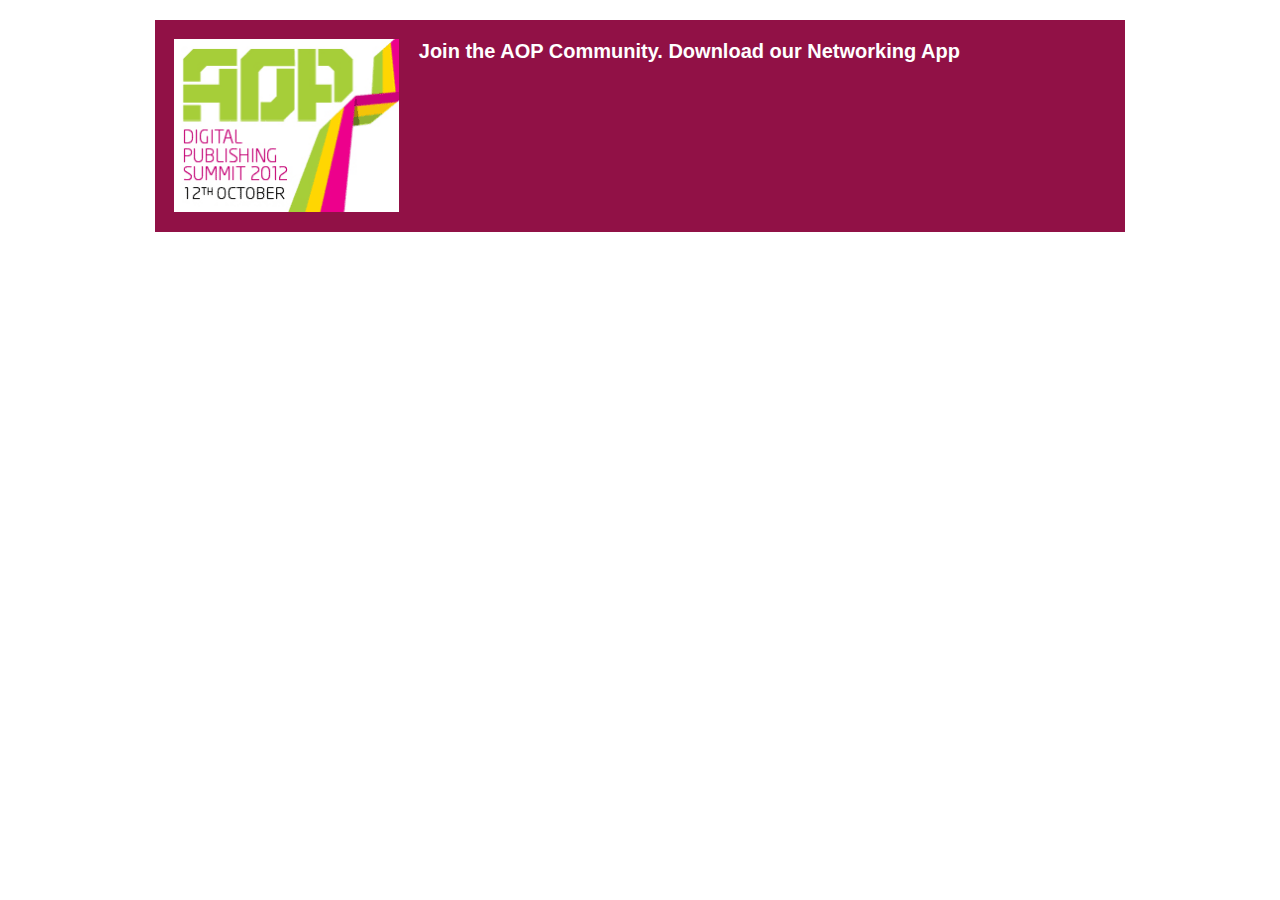
==== code/pages/ad-unit.html @ fc3f2b6a "Initial Commit of Nidhi's code" ====
<!DOCTYPE html>
<!--[if lt IE 7 ]> <html lang="en" class="no-js ie ie6"> <![endif]-->
<!--[if IE 7 ]>    <html lang="en" class="no-js ie ie7"> <![endif]-->
<!--[if IE 8 ]>    <html lang="en" class="no-js ie ie8"> <![endif]-->
<!--[if IE 9 ]>    <html lang="en" class="no-js ie ie9"> <![endif]-->
<!--[if (gt IE 9)|!(IE)]><!--><html lang="en" class="no-js"><!--<![endif]-->
<head>
	<meta charset="utf-8" />

	<title>What Car? - News Responsive Prototype</title>
	<meta name="description" content="" />
	<meta name="author" content="" />

	<meta name="HandheldFriendly" content="True" />
	<meta name="MobileOptimized" content="320" />
	<meta name="viewport" content="width=device-width, initial-scale=1, maximum-scale=1, maximum-scale=1" />
	<meta name="apple-mobile-web-app-capable" content="yes" />
	<meta name="apple-mobile-web-app-status-bar-style" content="black-translucent" />

	<link href='http://fonts.googleapis.com/css?family=Bitter:400,700,400italic' rel='stylesheet' type='text/css' />
	<link rel="stylesheet" href="../styles/reset.css" media="screen,projection" />
	<link rel="stylesheet" href="../styles/layout.css" media="screen,projection" />
	<link rel="stylesheet" href="../styles/content.css" media="screen,projection" />	
	<!--
	<script type="text/javascript" src="../js/jquery-1.7.2.min.js"></script>
	<script type="text/javascript" src="../js/modernizr-2.0.6.min.js"></script>
    <script type="text/javascript" src="../js/jquery-picture-min.js"></script>

    <script type="text/javascript">
	   $(function(){
		   $('figure.responsive').picture();
		});
	</script>
	-->
	
</head>

<body>
	
	<div id="pageBody" role="main">
		<div class="mainContent">
			<div class="row">
				<div class="column">
					<div class="adUnit">
						<img src="../images/aop-summit-event.gif" alt="AOP Logo" />
						<h1>Join the AOP Community. Download our Networking App</h1>
					</div>
				</div>
			</div>
		</div>
	</div>
</body>
</html>
---- code/styles/layout.css ----
/**
 * @projectDescription: Style sheet used for page layout.
 * @author: Nidhi Arora <nidhi.arora@haymarket.com>
 * @version: 1.0
 * NB. This stylesheet should be used for layout only. E.g. column widths, header structure etc.
*/
body {
	margin:0px auto;
	padding:10px 0px;
	width:100%;
	max-width:990px;
	font:62.5%/1.2em Arial, sans-serif;
}

#pageBody {
	padding:0px 0px 10px 0px;
}


.mainContent {
	width:100%;
	padding-bottom:20px;
}

.row {
	padding:10px 0px;
}

.ie6 .row,
.ie7 .row {
	height:1%;
}

.column {
	float:left;
	max-width:990px;
	width:98%;
	/*padding:0px 2.15% 0px 10px;*/
	padding:0px 10px;
}

/* #Clearing
================================================== */

/* Self Clearing Goodness */
.container:after { content: "\0020"; display: block; height: 0; clear: both; visibility: hidden; }

/* Use clearfix class on parent to clear nested columns,
or wrap each row of columns in a <div class="row"> */
.clearfix:before,
.clearfix:after,
.row:before,
.row:after {
  content: '\0020';
  display: block;
  overflow: hidden;
  visibility: hidden;
  width: 0;
  height: 0; }
.row:after,
.clearfix:after {
  clear: both; }
.row,
.clearfix {
  zoom: 1; }

/* You can also use a <br class="clear" /> to clear columns */
.clear {
  clear: both;
  display: block;
  overflow: hidden;
  visibility: hidden;
  width: 0;
  height: 0;
}
---- code/styles/content.css ----
/**
 * @projectDescription: Style sheet used for page layout.
 * @author: Nidhi Arora <nidhi.arora@haymarket.com>
 * @version: 1.0
 * NB. This stylesheet should be used to specify font colors, text size, content themes etc.
*/	
/********************************************************************/
/*Common elements*/
/********************************************************************/
h1, h2, h3, h4 {
	color:#000;
	line-height:1.2em;
	font-family:Arial, Helvetica, sans-serif;
}

h1 {
	color:#fff;
	font-size:2em;
	font-weight:bold;
	margin:0px 0px 10px;
	font-family:Arial, Helvetica, sans-serif;
}

ul {
	list-style:disc;
	padding-left:15px;
}

p, li, label, th, td {
	color:#000;
	font:1.3em/1.4em Arial, Helvetica, sans-serif;
	padding-bottom:4px;
}

a {
	color:#b91f1b;
	text-decoration:none;
}

a:hover {
	text-decoration:underline;
}

figcaption {
	font-style:italic;
	font-size:1.3em;
	line-height:1.4em;
}

/********************************************************************/
/*Buttons*/
/********************************************************************/
section[role="complementary"] input[type="submit"],
p.button
{
	float:right;
	display:block;
	clear:both;
	font-size:1.5em;
	border-radius:5px;
	-moz-border-radius:5px;
	border:#ccc 1px solid;
	padding:5px 15px;
	background-color:#e50500;
	color:#fff;
	font-weight:bold;
	margin-top:10px;
	box-shadow: 3px 3px 3px #888888;
}

p.button a
{
	color:#fff;
}



/********************************************************************/
/*Main Content*/
/********************************************************************/
.adUnit {
	width:100%;
	float:left;
	background-color:#911146;
	border:#dedede;
}

.adUnit img {
	padding:2%;
	float:left;
}


.adUnit h1 {
	padding:2%;
}

/********************************************************************/
/*MEDIA QUERIES */
/********************************************************************/	
	@media only screen and (max-width:990px){
		/*Yellow
		body {
			background-color: #FFFF00;
		}*/
		
	}
	
	@media only screen and (max-width:768px){
		/*Green
		body {
			background-color: #339900;
		}*/
		.column {
			max-width: 768px;
			width: 97%;
		}
	}
	
	/*Mobile Landscape media query (321 to 480) fired*/
	@media only screen and (max-width:480px){
		/*Blue
		body {
			background-color: #0099FF;
		}*/
		.column {
			max-width: 480px;
			width: 95%;
		}
		
		/* disable webkit text size adjust (for iPhone) */
		
		
	}
	
	/*Mobile Landscape media query (321 to 480) fired*/
	@media only screen and (max-width:480px){
		/*Blue
		body {
			background-color: #0099FF;
		}*/
		.column {
			max-width: 480px;
			width: 95%;
		}
		
.adUnit img {
	display:none;
}
		/* disable webkit text size adjust (for iPhone) */
		
		
	}
	
	/*Mobile Landscape media query (321 to 480) fired*/
	@media only screen and (max-width:320px){
		/*Blue
		body {
			background-color: #0099FF;
		}*/

		
		/* disable webkit text size adjust (for iPhone) */
		
		
	}
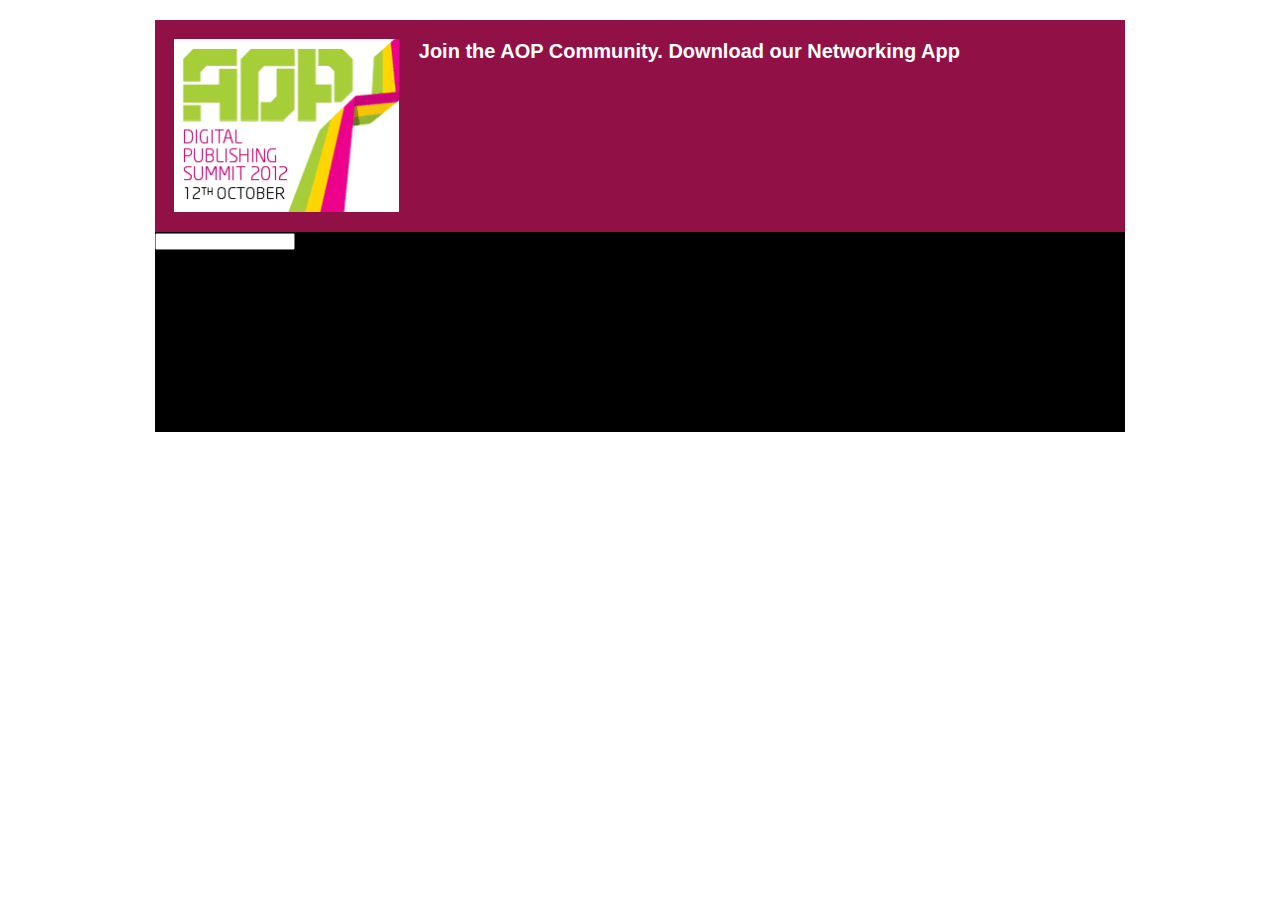
==== commit 41e4b511: "js updates" ====
--- a/code/pages/ad-unit.html
+++ b/code/pages/ad-unit.html
@@ -1,53 +1,54 @@
-<!DOCTYPE html>
-<!--[if lt IE 7 ]> <html lang="en" class="no-js ie ie6"> <![endif]-->
-<!--[if IE 7 ]>    <html lang="en" class="no-js ie ie7"> <![endif]-->
-<!--[if IE 8 ]>    <html lang="en" class="no-js ie ie8"> <![endif]-->
-<!--[if IE 9 ]>    <html lang="en" class="no-js ie ie9"> <![endif]-->
-<!--[if (gt IE 9)|!(IE)]><!--><html lang="en" class="no-js"><!--<![endif]-->
-<head>
-	<meta charset="utf-8" />
-
-	<title>What Car? - News Responsive Prototype</title>
-	<meta name="description" content="" />
-	<meta name="author" content="" />
-
-	<meta name="HandheldFriendly" content="True" />
-	<meta name="MobileOptimized" content="320" />
-	<meta name="viewport" content="width=device-width, initial-scale=1, maximum-scale=1, maximum-scale=1" />
-	<meta name="apple-mobile-web-app-capable" content="yes" />
-	<meta name="apple-mobile-web-app-status-bar-style" content="black-translucent" />
-
-	<link href='http://fonts.googleapis.com/css?family=Bitter:400,700,400italic' rel='stylesheet' type='text/css' />
-	<link rel="stylesheet" href="../styles/reset.css" media="screen,projection" />
-	<link rel="stylesheet" href="../styles/layout.css" media="screen,projection" />
-	<link rel="stylesheet" href="../styles/content.css" media="screen,projection" />	
-	<!--
-	<script type="text/javascript" src="../js/jquery-1.7.2.min.js"></script>
-	<script type="text/javascript" src="../js/modernizr-2.0.6.min.js"></script>
-    <script type="text/javascript" src="../js/jquery-picture-min.js"></script>
-
-    <script type="text/javascript">
-	   $(function(){
-		   $('figure.responsive').picture();
-		});
-	</script>
-	-->
-	
-</head>
-
-<body>
-	
-	<div id="pageBody" role="main">
-		<div class="mainContent">
-			<div class="row">
-				<div class="column">
-					<div class="adUnit">
-						<img src="../images/aop-summit-event.gif" alt="AOP Logo" />
-						<h1>Join the AOP Community. Download our Networking App</h1>
-					</div>
-				</div>
-			</div>
-		</div>
-	</div>
-</body>
-</html>
+<!DOCTYPE html>
+<!--[if lt IE 7 ]> <html lang="en" class="no-js ie ie6"> <![endif]-->
+<!--[if IE 7 ]>    <html lang="en" class="no-js ie ie7"> <![endif]-->
+<!--[if IE 8 ]>    <html lang="en" class="no-js ie ie8"> <![endif]-->
+<!--[if IE 9 ]>    <html lang="en" class="no-js ie ie9"> <![endif]-->
+<!--[if (gt IE 9)|!(IE)]><!--><html lang="en" class="no-js"><!--<![endif]-->
+<head>
+	<meta charset="utf-8" />
+
+	<title>What Car? - News Responsive Prototype</title>
+	<meta name="description" content="" />
+	<meta name="author" content="" />
+
+	<meta name="HandheldFriendly" content="True" />
+	<meta name="MobileOptimized" content="320" />
+	<meta name="viewport" content="width=device-width, initial-scale=1, maximum-scale=1, maximum-scale=1" />
+	<meta name="apple-mobile-web-app-capable" content="yes" />
+	<meta name="apple-mobile-web-app-status-bar-style" content="black-translucent" />
+
+	<link href='http://fonts.googleapis.com/css?family=Bitter:400,700,400italic' rel='stylesheet' type='text/css' />
+	<link rel="stylesheet" href="../styles/reset.css" media="screen,projection" />
+	<link rel="stylesheet" href="../styles/layout.css" media="screen,projection" />
+	<link rel="stylesheet" href="../styles/content.css" media="screen,projection" />	
+	
+	<script type="text/javascript" src="http://code.jquery.com/jquery-1.8.2.min.js"></script>
+	<script type="text/javascript" src="../js/jquery.touchwipe.1.1.1.js"></script>
+	<script type="text/javascript" src="../js/functions.js"></script>
+    
+</head>
+
+<body>
+	
+	<div id="pageBody" role="main">
+		<div class="mainContent">
+			<div class="row">
+				<div class="column">
+					<div class="adUnit">
+						<div>
+                            <img src="../images/aop-summit-event.gif" alt="AOP Logo" />
+                            <h1>Join the AOP Community. Download our Networking App</h1>
+						</div>
+						<div class="adUnitForm" style="height:200px;float:left;width:100%;background:#000">
+                        	<form id="form">
+                            	<label></label>
+                                <input type="text" name="" id=""/>
+                            </form>
+                        </div>
+					</div>
+				</div>
+			</div>
+		</div>
+	</div>
+</body>
+</html>
--- a/code/styles/content.css
+++ b/code/styles/content.css
@@ -98,13 +98,6 @@
 /********************************************************************/
 /*MEDIA QUERIES */
 /********************************************************************/	
-	@media only screen and (max-width:990px){
-		/*Yellow
-		body {
-			background-color: #FFFF00;
-		}*/
-		
-	}
 	
 	@media only screen and (max-width:768px){
 		/*Green
@@ -114,6 +107,14 @@
 		.column {
 			max-width: 768px;
 			width: 97%;
+		}
+
+		.adUnit img {
+			height: 60px;
+		}
+				
+		h1 {
+			font-size:1.8em;
 		}
 	}
 	
@@ -127,10 +128,8 @@
 			max-width: 480px;
 			width: 95%;
 		}
-		
+
 		/* disable webkit text size adjust (for iPhone) */
-		
-		
 	}
 	
 	/*Mobile Landscape media query (321 to 480) fired*/
@@ -144,24 +143,13 @@
 			width: 95%;
 		}
 		
-.adUnit img {
-	display:none;
-}
-		/* disable webkit text size adjust (for iPhone) */
+		h1 {
+			font-size:1.1em;
+		}
 		
-		
-	}
-	
-	/*Mobile Landscape media query (321 to 480) fired*/
-	@media only screen and (max-width:320px){
-		/*Blue
-		body {
-			background-color: #0099FF;
-		}*/
-
-		
-		/* disable webkit text size adjust (for iPhone) */
-		
-		
+		.adUnit img {
+			display:none;
+		}
+		/* disable webkit text size adjust (for iPhone) */	
 	}
 	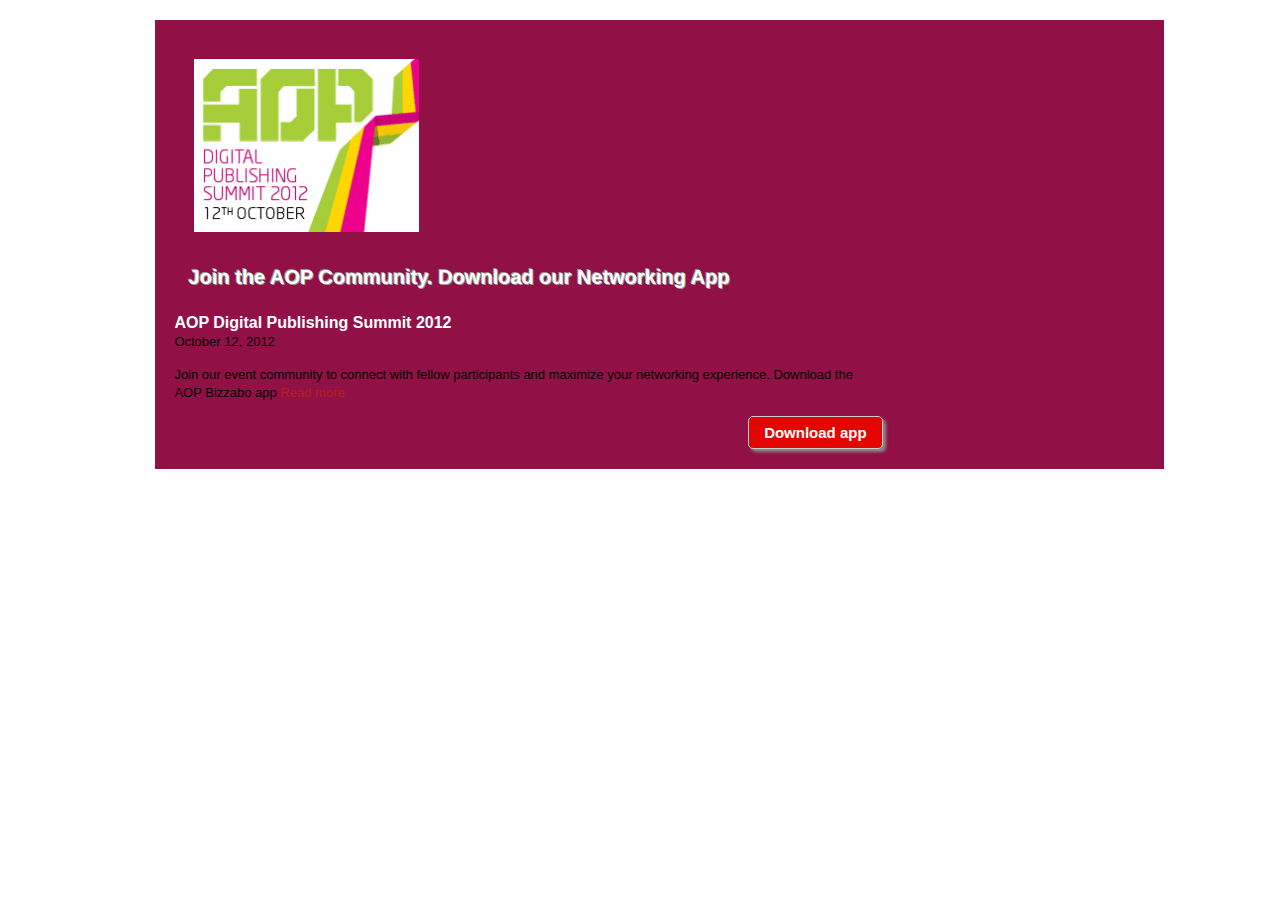
==== commit 2fa6dba1: "more banner content added and styled" ====
--- a/code/pages/ad-unit.html
+++ b/code/pages/ad-unit.html
@@ -1,54 +1,52 @@
-<!DOCTYPE html>
-<!--[if lt IE 7 ]> <html lang="en" class="no-js ie ie6"> <![endif]-->
-<!--[if IE 7 ]>    <html lang="en" class="no-js ie ie7"> <![endif]-->
-<!--[if IE 8 ]>    <html lang="en" class="no-js ie ie8"> <![endif]-->
-<!--[if IE 9 ]>    <html lang="en" class="no-js ie ie9"> <![endif]-->
-<!--[if (gt IE 9)|!(IE)]><!--><html lang="en" class="no-js"><!--<![endif]-->
-<head>
-	<meta charset="utf-8" />
-
-	<title>What Car? - News Responsive Prototype</title>
-	<meta name="description" content="" />
-	<meta name="author" content="" />
-
-	<meta name="HandheldFriendly" content="True" />
-	<meta name="MobileOptimized" content="320" />
-	<meta name="viewport" content="width=device-width, initial-scale=1, maximum-scale=1, maximum-scale=1" />
-	<meta name="apple-mobile-web-app-capable" content="yes" />
-	<meta name="apple-mobile-web-app-status-bar-style" content="black-translucent" />
-
-	<link href='http://fonts.googleapis.com/css?family=Bitter:400,700,400italic' rel='stylesheet' type='text/css' />
-	<link rel="stylesheet" href="../styles/reset.css" media="screen,projection" />
-	<link rel="stylesheet" href="../styles/layout.css" media="screen,projection" />
-	<link rel="stylesheet" href="../styles/content.css" media="screen,projection" />	
-	
+<!DOCTYPE html>
+<!--[if lt IE 7 ]> <html lang="en" class="no-js ie ie6"> <![endif]-->
+<!--[if IE 7 ]>    <html lang="en" class="no-js ie ie7"> <![endif]-->
+<!--[if IE 8 ]>    <html lang="en" class="no-js ie ie8"> <![endif]-->
+<!--[if IE 9 ]>    <html lang="en" class="no-js ie ie9"> <![endif]-->
+<!--[if (gt IE 9)|!(IE)]><!--><html lang="en" class="no-js"><!--<![endif]-->
+<head>
+	<meta charset="utf-8" />
+
+	<title>What Car? - News Responsive Prototype</title>
+	<meta name="description" content="" />
+	<meta name="author" content="" />
+
+	<meta name="HandheldFriendly" content="True" />
+	<meta name="MobileOptimized" content="320" />
+	<meta name="viewport" content="width=device-width, initial-scale=1, maximum-scale=1, maximum-scale=1" />
+	<meta name="apple-mobile-web-app-capable" content="yes" />
+	<meta name="apple-mobile-web-app-status-bar-style" content="black-translucent" />
+
+	<link href='http://fonts.googleapis.com/css?family=Bitter:400,700,400italic' rel='stylesheet' type='text/css' />
+	<link rel="stylesheet" href="../styles/reset.css" media="screen,projection" />
+	<link rel="stylesheet" href="../styles/layout.css" media="screen,projection" />
+	<link rel="stylesheet" href="../styles/content.css" media="screen,projection" />	
+	
 	<script type="text/javascript" src="http://code.jquery.com/jquery-1.8.2.min.js"></script>
 	<script type="text/javascript" src="../js/jquery.touchwipe.1.1.1.js"></script>
 	<script type="text/javascript" src="../js/functions.js"></script>
     
-</head>
-
-<body>
-	
-	<div id="pageBody" role="main">
-		<div class="mainContent">
-			<div class="row">
-				<div class="column">
-					<div class="adUnit">
-						<div>
-                            <img src="../images/aop-summit-event.gif" alt="AOP Logo" />
-                            <h1>Join the AOP Community. Download our Networking App</h1>
-						</div>
-						<div class="adUnitForm" style="height:200px;float:left;width:100%;background:#000">
-                        	<form id="form">
-                            	<label></label>
-                                <input type="text" name="" id=""/>
-                            </form>
-                        </div>
-					</div>
-				</div>
-			</div>
-		</div>
-	</div>
-</body>
-</html>
+</head>
+
+<body>
+	
+	<div id="pageBody" role="main">
+		<div class="mainContent">
+			<div class="row">
+				<div class="column">
+					<div class="adUnit">
+						<img src="../images/aop-summit-event.gif" alt="AOP Logo" />
+						<div class="bannerContent">
+							<h1>Join the AOP Community. Download our Networking App</h1>
+							<h2>AOP Digital Publishing Summit 2012</h2>
+							<p class="date">October 12, 2012</p>
+							<p>Join our event community to connect with fellow participants and maximize your networking experience. Download the AOP Bizzabo app <a href="http://www.ukaop.org.uk/events/summit-bizzabo-app3813.html#II4G2J9m4m5zPJO5.99">Read more</a></p>
+							<p class="button">Download app</p>
+						</div>
+					</div>
+				</div>
+			</div>
+		</div>
+	</div>
+</body>
+</html>
--- a/code/styles/content.css
+++ b/code/styles/content.css
@@ -1,3 +1,177 @@
+/**
+ * @projectDescription: Style sheet used for page layout.
+ * @author: Nidhi Arora <nidhi.arora@haymarket.com>
+ * @version: 1.0
+ * NB. This stylesheet should be used to specify font colors, text size, content themes etc.
+*/	
+/********************************************************************/
+/*Common elements*/
+/********************************************************************/
+h1, h2, h3, h4 {
+	color:#fff;
+	line-height:1.2em;
+	font-family:Arial, Helvetica, sans-serif;
+}
+
+h1 {
+	color:#fff;
+	font-size:2.2em;
+	font-weight:bold;
+	margin:0px 0px 15px;
+	text-shadow: 1px 1px #999, -1px -1px #999;
+	font-family:Arial, Helvetica, sans-serif;
+}
+
+
+
+h2 {
+	font-size:1.6em;
+	margin:0px;
+	padding:0px;
+}
+
+
+ul {
+	list-style:disc;
+	padding-left:15px;
+}
+
+p, li, label, th, td {
+	color:#fff;
+	font:1.3em/1.4em Arial, Helvetica, sans-serif;
+	padding-bottom:10px;
+}
+
+a {
+	color:#fff;
+	text-decoration:underline;
+}
+
+a:hover {
+	text-decoration:underline;
+}
+
+figcaption {
+	font-style:italic;
+	font-size:1.3em;
+	line-height:1.4em;
+}
+
+/********************************************************************/
+/*Buttons*/
+/********************************************************************/
+p.button
+{
+	float:right;
+	display:block;
+	clear:both;
+	font-size:1.5em;
+	border-radius:5px;
+	-moz-border-radius:5px;
+	border:#ccc 1px solid;
+	padding:5px 15px;
+	background-color:#a6ce39;
+	color:#000;
+	font-weight:bold;
+	box-shadow: 3px 3px 3px #888888;
+}
+
+p.button a
+{
+	color:#fff;
+}
+
+
+
+/********************************************************************/
+/*Main Content*/
+/********************************************************************/
+.adUnit {
+	width:96%%;
+	float:left;
+	background-color:#911146;
+	border:#dedede;
+	padding:2%;
+}
+
+
+.adUnit .adContent {
+	float:left;
+	width:100%
+}
+
+.adUnit img {
+	float:left;
+	padding-right:2%;
+}
+
+
+.adUnit p.date {
+	padding-bottom:15px;
+}
+.bannerContent {
+	float: left;
+    width: 73%;
+}
+
+/********************************************************************/
+/*MEDIA QUERIES */
+/********************************************************************/	
+	
+	@media only screen and (max-width:768px){
+		/*Green
+		body {
+			background-color: #339900;
+		}*/
+		.column {
+			max-width: 768px;
+			width: 97%;
+		}
+
+		.adUnit img {
+			height: 60px;
+		}
+				
+		h1 {
+			font-size:1.8em;
+		}
+	}
+	
+	/*Mobile Landscape media query (321 to 480) fired*/
+	@media only screen and (max-width:480px){
+		/*Blue
+		body {
+			background-color: #0099FF;
+		}*/
+		.column {
+			max-width: 480px;
+			width: 95%;
+		}
+
+		/* disable webkit text size adjust (for iPhone) */
+	}
+	
+	/*Mobile Landscape media query (321 to 480) fired*/
+	@media only screen and (max-width:480px){
+		/*Blue
+		body {
+			background-color: #0099FF;
+		}*/
+		.column {
+			max-width: 480px;
+			width: 95%;
+		}
+		
+		h1 {
+			font-size:1.1em;
+		}
+		
+		.adUnit img {
+			display:none;
+		}
+		/* disable webkit text size adjust (for iPhone) */	
+	}
+=======
 /**
  * @projectDescription: Style sheet used for page layout.
  * @author: Nidhi Arora <nidhi.arora@haymarket.com>
@@ -95,6 +269,18 @@
 	padding:2%;
 }
 
+#slidingMpu {
+   width: 320px;
+    height:60px;
+    text-align: left;
+    position: fixed;
+    bottom: -1px;
+    left: 50%;
+    margin-left:-160px;
+    margin-top:-60px;
+	background-image: url("../images/tab.gif");
+}
+
 /********************************************************************/
 /*MEDIA QUERIES */
 /********************************************************************/	
